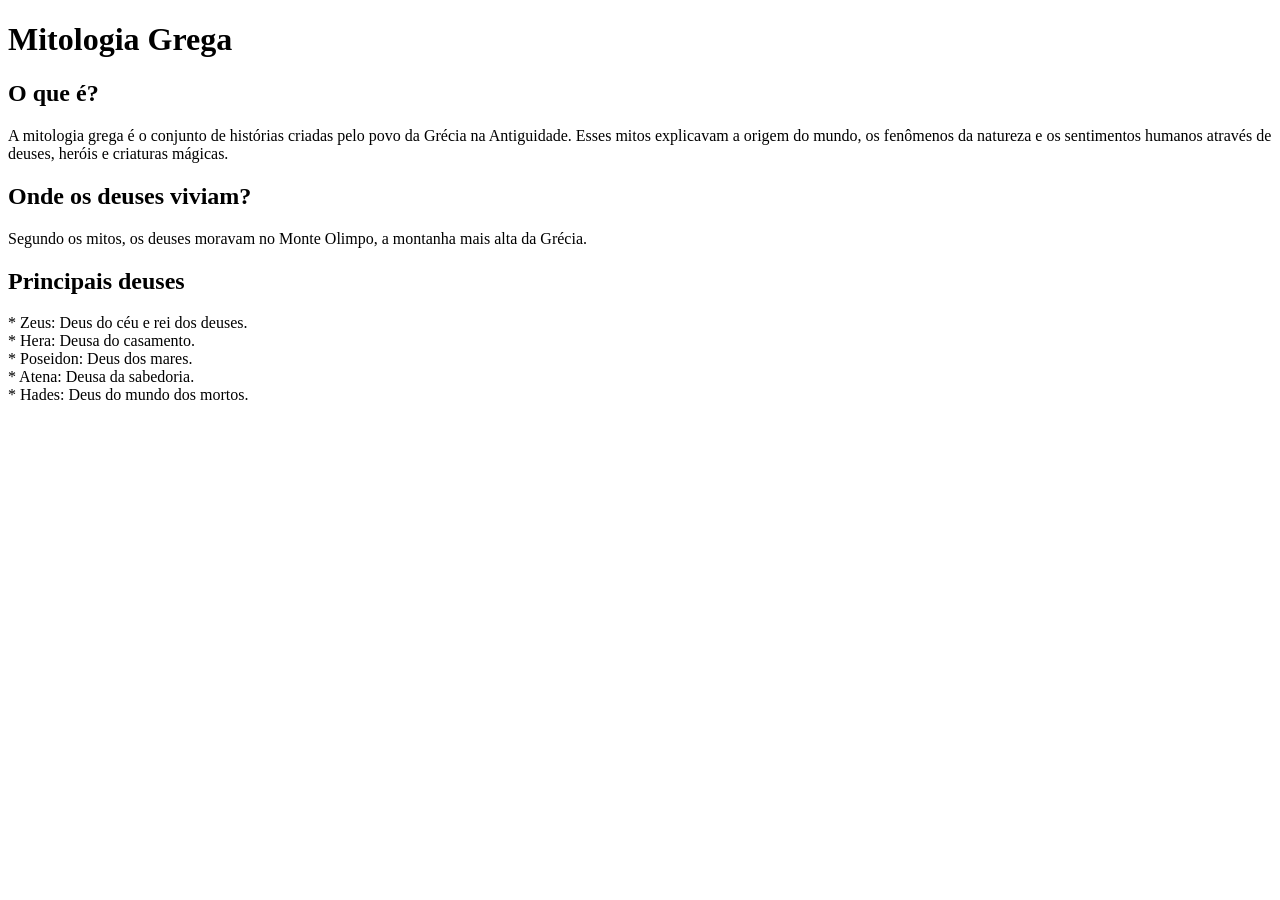
==== index.html @ 6512ba4e "01/03" ====
<!DOCTYPE html>
<html lang="pt-br">
<head>
    <meta charset="UTF-8">
    <meta name="viewport" content="width=device-width, initial-scale=1.0">
    <title>Site programação para WEB</title>
</head>
<body>
    <header>
        <h1>Mitologia Grega</h1> 
        <nav>
             <a href="https://s.zst.com.br/cms-assets/2020/10/mitologia-grega-livros.jpg"></a>
        </nav>
    </header>
    <main>
        <h2>O que é?</h2>
        <div>A mitologia grega é o conjunto de histórias criadas pelo povo da Grécia na Antiguidade.
             Esses mitos explicavam a origem do mundo, os fenômenos da natureza e os sentimentos humanos através de deuses,
              heróis e criaturas mágicas. </div>
        <nav></nav>
        <h2>Onde os deuses viviam? </h2>
        <div>Segundo os mitos, os deuses moravam no Monte Olimpo, a montanha mais alta da Grécia.</div>
        <nav></nav>
        <h2>Principais deuses</h2>
        <div>* Zeus: Deus do céu e rei dos deuses.</div>
        <div>* Hera: Deusa do casamento.</div>
        <div>* Poseidon: Deus dos mares.</div>
        <div>* Atena: Deusa da sabedoria.</div>
        <div>* Hades: Deus do mundo dos mortos.</div>
        <nav></nav>

    </main>
    <footer>


    </footer>
</body>
</html>
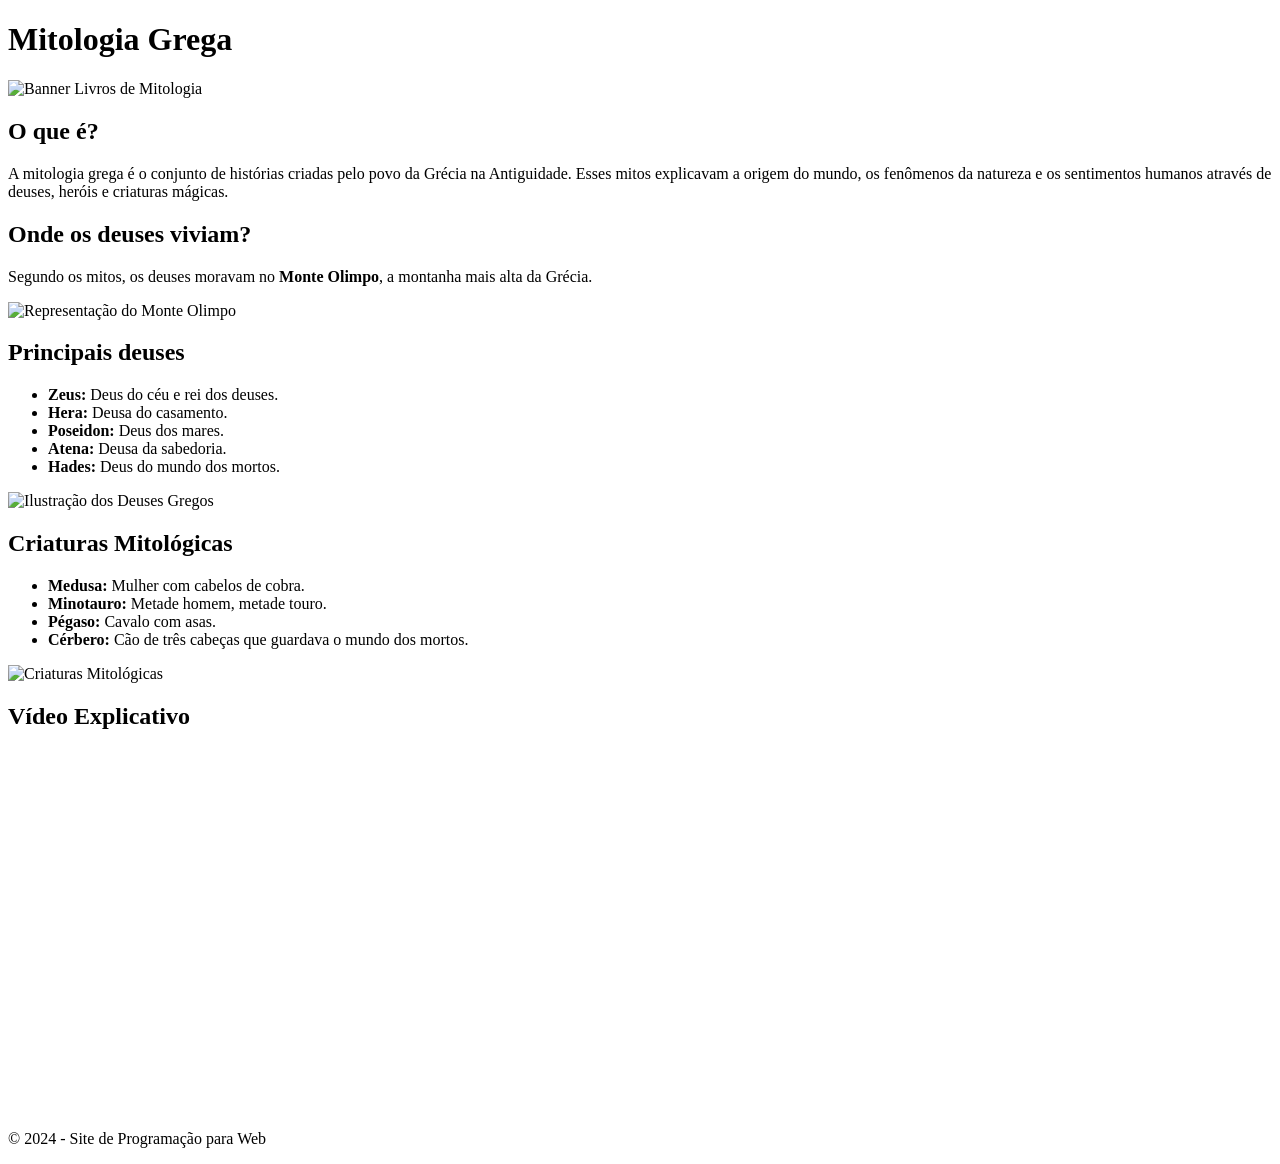
==== commit fa0439d7: "01/03/26 novo" ====
--- a/index.html
+++ b/index.html
@@ -3,37 +3,67 @@
 <head>
     <meta charset="UTF-8">
     <meta name="viewport" content="width=device-width, initial-scale=1.0">
-    <title>Site programação para WEB</title>
+    <title>Mitologia Grega - Portal Educativo</title>
 </head>
 <body>
     <header>
         <h1>Mitologia Grega</h1> 
         <nav>
-             <a href="https://s.zst.com.br/cms-assets/2020/10/mitologia-grega-livros.jpg"></a>
+            <img src="https://s.zst.com.br/cms-assets/2020/10/mitologia-grega-livros.jpg" alt="Banner Livros de Mitologia">
         </nav>
     </header>
+
     <main>
-        <h2>O que é?</h2>
-        <div>A mitologia grega é o conjunto de histórias criadas pelo povo da Grécia na Antiguidade.
-             Esses mitos explicavam a origem do mundo, os fenômenos da natureza e os sentimentos humanos através de deuses,
-              heróis e criaturas mágicas. </div>
-        <nav></nav>
-        <h2>Onde os deuses viviam? </h2>
-        <div>Segundo os mitos, os deuses moravam no Monte Olimpo, a montanha mais alta da Grécia.</div>
-        <nav></nav>
-        <h2>Principais deuses</h2>
-        <div>* Zeus: Deus do céu e rei dos deuses.</div>
-        <div>* Hera: Deusa do casamento.</div>
-        <div>* Poseidon: Deus dos mares.</div>
-        <div>* Atena: Deusa da sabedoria.</div>
-        <div>* Hades: Deus do mundo dos mortos.</div>
-        <nav></nav>
+        <section>
+            <h2>O que é?</h2>
+            <p>A mitologia grega é o conjunto de histórias criadas pelo povo da Grécia na Antiguidade. Esses mitos explicavam a origem do mundo, os fenômenos da natureza e os sentimentos humanos através de deuses, heróis e criaturas mágicas.</p>
+        </section>
 
+        <section>
+            <h2>Onde os deuses viviam?</h2>
+            <p>Segundo os mitos, os deuses moravam no <strong>Monte Olimpo</strong>, a montanha mais alta da Grécia.</p>
+            <img src="https://i.pinimg.com/736x/06/56/cf/0656cfa51790fe58bbe21371bd03fe6f.jpg" alt="Representação do Monte Olimpo">
+        </section>
+       
+        <section>
+            <h2>Principais deuses</h2>
+            <ul>
+                <li><strong>Zeus:</strong> Deus do céu e rei dos deuses.</li>
+                <li><strong>Hera:</strong> Deusa do casamento.</li>
+                <li><strong>Poseidon:</strong> Deus dos mares.</li>
+                <li><strong>Atena:</strong> Deusa da sabedoria.</li>
+                <li><strong>Hades:</strong> Deus do mundo dos mortos.</li>
+            </ul>
+            <img src="https://cdn0.umcomo.com.br/pt/posts/6/8/9/quais_sao_os_deuses_gregos_29986_600.webp" alt="Ilustração dos Deuses Gregos">
+        </section>
+
+        <section>
+            <h2>Criaturas Mitológicas</h2>
+            <ul>
+                <li><strong>Medusa:</strong> Mulher com cabelos de cobra.</li>
+                <li><strong>Minotauro:</strong> Metade homem, metade touro.</li>
+                <li><strong>Pégaso:</strong> Cavalo com asas.</li>
+                <li><strong>Cérbero:</strong> Cão de três cabeças que guardava o mundo dos mortos.</li>
+            </ul>
+            <img src="https://img.freepik.com/vetores-gratis/criaturas-miticas-planas-com-imagens-de-estilo-doodle-isoladas-de-antigas-fantasias-de-contos-de-fadas-em-ilustracao-vetorial-de-fundo-em-branco_98292-8660.jpg?semt=ais_hybrid&w=740&q=80" alt="Criaturas Mitológicas">
+        </section>
+
+        <section>
+            <h2>Vídeo Explicativo</h2>
+            <iframe 
+                width="640" 
+                height="360" 
+                src="https://www.youtube.com/embed/IaINCqS-dik" 
+                title="Vídeo sobre Mitologia Grega" 
+                frameborder="0" 
+                allow="accelerometer; autoplay; clipboard-write; encrypted-media; gyroscope; picture-in-picture; web-share" 
+                allowfullscreen>
+            </iframe>
+        </section>
     </main>
+    
     <footer>
-
-
+        <p>&copy; 2024 - Site de Programação para Web</p>
     </footer>
 </body>
 </html>
-
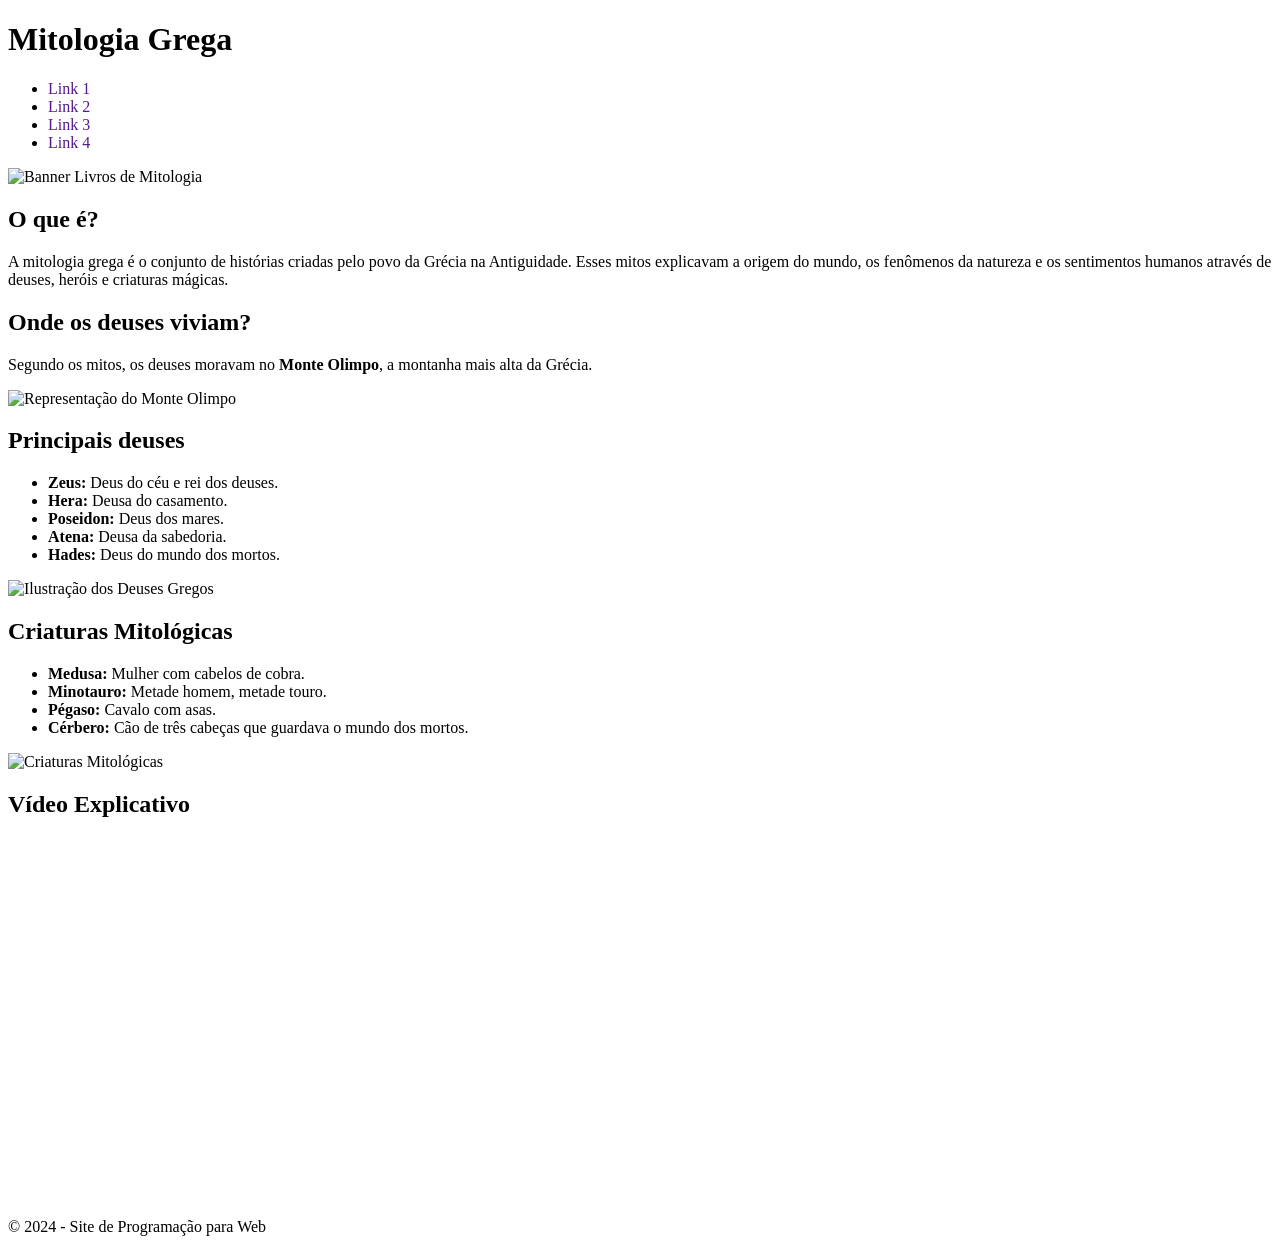
==== commit d9f39ca7: "4" ====
--- a/index.html
+++ b/index.html
@@ -3,12 +3,18 @@
 <head>
     <meta charset="UTF-8">
     <meta name="viewport" content="width=device-width, initial-scale=1.0">
-    <title>Mitologia Grega - Portal Educativo</title>
+    <title>Site sobre Mitologia Grega </title>
 </head>
 <body>
     <header>
         <h1>Mitologia Grega</h1> 
         <nav>
+             <ul>
+            <li><a href="" style="text-decoration: none;">Link 1</a></li>
+            <li><a href="" style="text-decoration: none;">Link 2</a></li>
+            <li><a href="" style="text-decoration: none;">Link 3</a></li>
+            <li><a href="" style="text-decoration: none;">Link 4</a></li>
+            </ul>
             <img src="https://s.zst.com.br/cms-assets/2020/10/mitologia-grega-livros.jpg" alt="Banner Livros de Mitologia">
         </nav>
     </header>
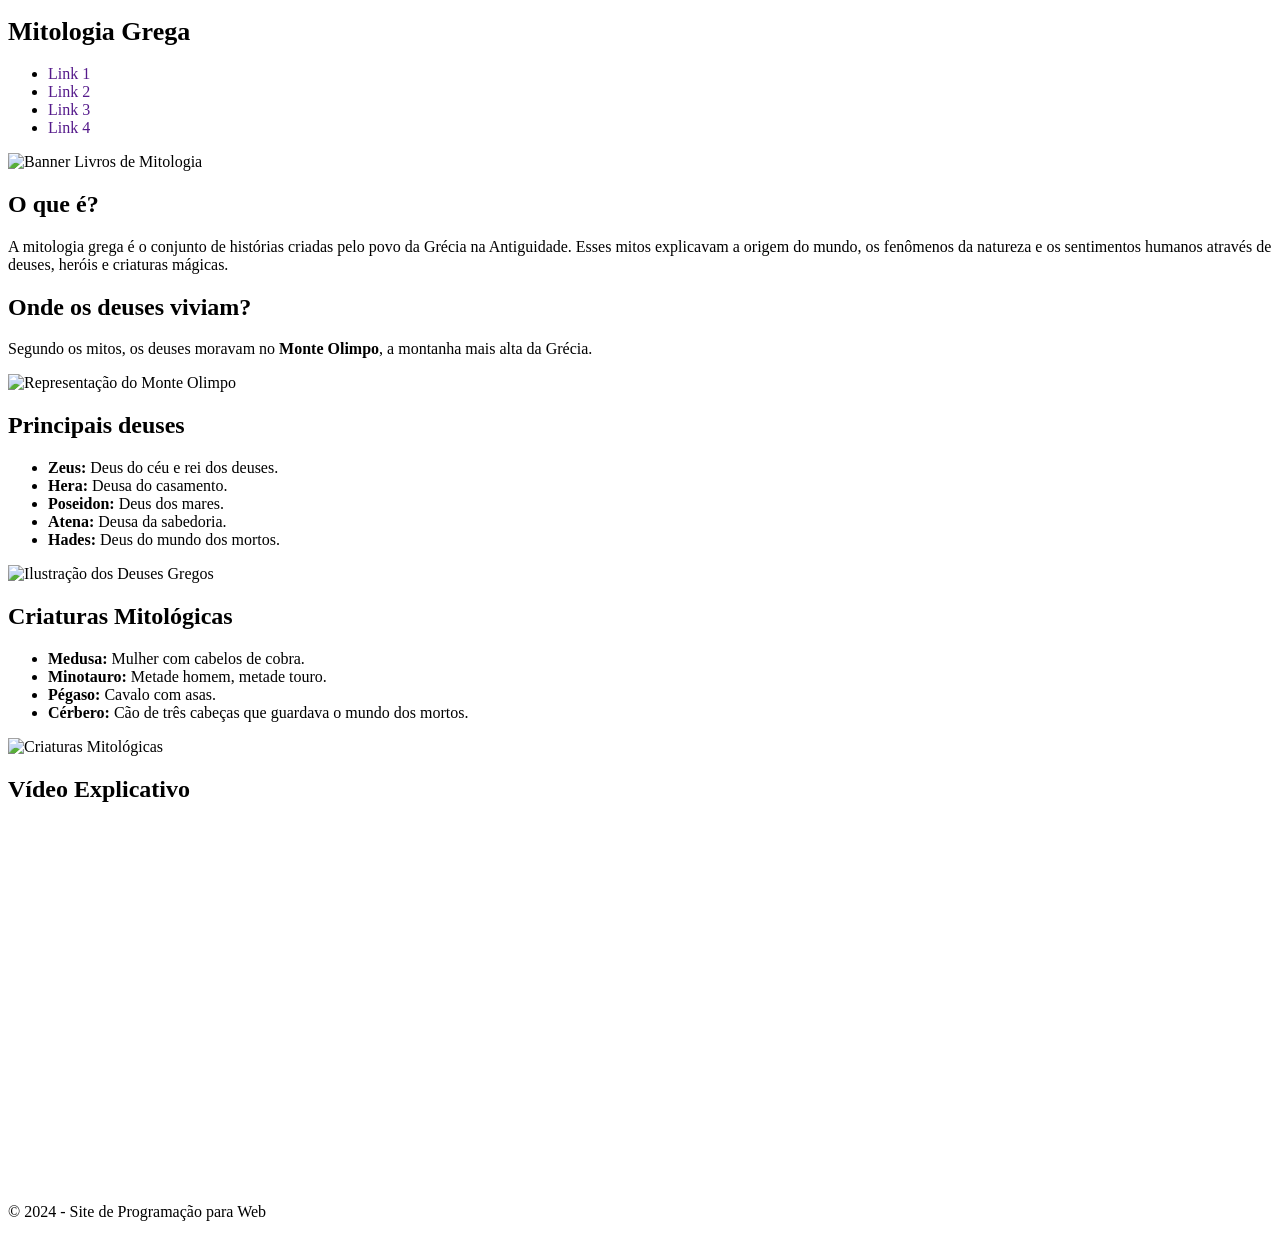
==== commit 7204ecec: "." ====
--- a/index.html
+++ b/index.html
@@ -4,6 +4,7 @@
     <meta charset="UTF-8">
     <meta name="viewport" content="width=device-width, initial-scale=1.0">
     <title>Site sobre Mitologia Grega </title>
+    <link rel="stylesheet" href="./css/style.css">
 </head>
 <body>
     <header>
--- a/css/style.css
+++ b/css/style.css
@@ -0,0 +1,3 @@
+h1{
+    font-size: 26px;
+}
